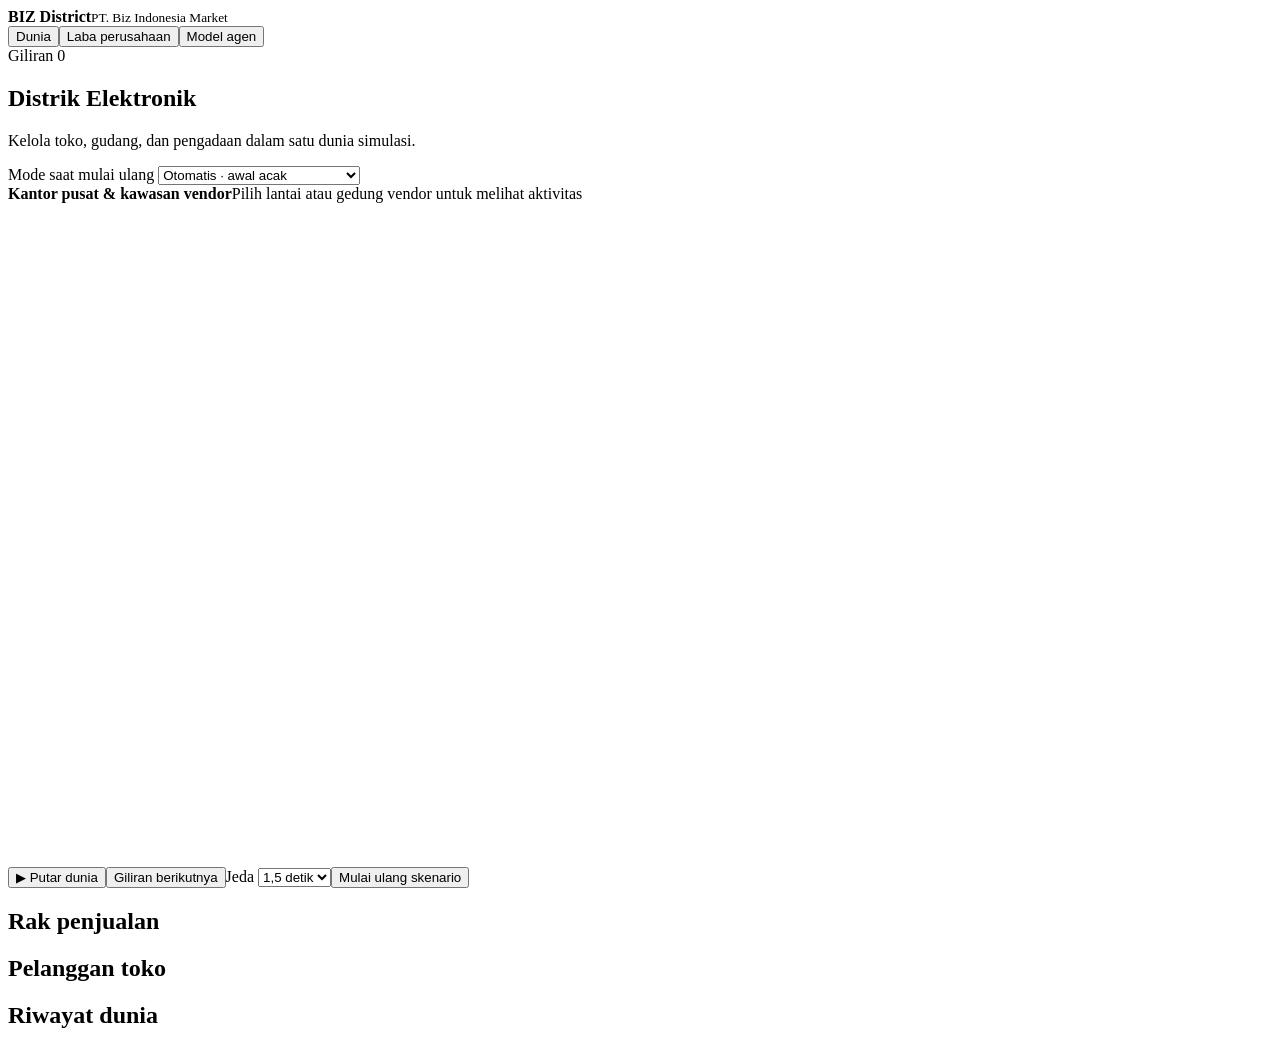
==== electronics/web/index.html @ 7c25f6af "delete not use file" ====
<!doctype html>
<html lang="id"><head><meta charset="utf-8"><meta name="viewport" content="width=device-width,initial-scale=1">
<title>BIZ District · Simulasi pengadaan elektronik</title><link href="/style.css" rel="stylesheet"><link href="/scenes.css" rel="stylesheet"></head>
<body><header><div class="brand"><span class="diamond"></span><div><strong>BIZ District</strong><small>PT. Biz Indonesia Market</small></div></div><nav aria-label="Navigasi utama"><button class="tab active" data-tab="world" aria-pressed="true">Dunia</button><button class="tab" data-tab="profit" aria-pressed="false">Laba perusahaan</button><button class="tab" data-tab="models">Model agen</button></nav><span class="status" id="clock">Giliran 0</span></header>
<main><div id="world">
<section class="intro">
  <div>
    <h1>Distrik Elektronik</h1>
    <p>Kelola toko, gudang, dan pengadaan dalam satu dunia simulasi.</p>
    <p id="scenario-current"></p>
  </div>
  <label>Mode saat mulai ulang
    <select id="scenario">
      <option value="auto" selected>Otomatis · awal acak</option>
      <option value="healthy">Stok banyak · kas sehat</option>
      <option value="stock">Stok kosong → restok</option>
      <option value="cash">Stok kosong → kas ditahan</option>
      <option value="damage">Barang rusak → koreksi faktur</option>
      <option value="normal">Hari penjualan biasa</option>
    </select>
  </label>
</section>
<div class="layout"><section class="world-card"><div class="maphead"><strong>Kantor pusat &amp; kawasan vendor</strong><span>Pilih lantai atau gedung vendor untuk melihat aktivitas</span></div><div id="map"><canvas id="scene" width="1100" height="660" aria-label="Kantor pusat &amp; kawasan vendor elektronik isometrik"></canvas><div id="markers"></div></div>
<section id="floor-view" hidden aria-labelledby="floor-title">
  <div class="floor-toolbar"><button id="floor-back">← Peta distrik</button><label>Lantai atau gedung <select id="floor-tabs"></select></label></div>
  <div class="floor-heading"><div><h2 id="floor-title"></h2><p id="floor-subtitle"></p></div><span id="floor-status"></span></div>
  <div class="floor-layout">
    <div class="floor-scene"><div id="floor-drawing"></div><div id="floor-showroom" hidden></div><div id="floor-activity"></div><div id="floor-facts"></div></div>
    <div class="floor-directory"><div id="floor-agent"></div><h3>Orang di ruangan</h3><div id="floor-roster"></div><div id="floor-person"></div></div>
  </div>
</section>
<div id="live-scene" hidden></div><div class="controls"><button id="play" class="primary">▶ Putar dunia</button><button id="step">Giliran berikutnya</button><label class="pace">Jeda <select id="pace"><option value="1000">1 detik</option><option value="1500" selected>1,5 detik</option><option value="2000">2 detik</option></select></label><button id="reset" class="quiet">Mulai ulang skenario</button></div><p id="error" role="alert"></p></section>
<aside>
  <section class="card" id="inspector" aria-live="polite"></section>
  <section class="card"><h2>Rak penjualan</h2><div id="shelves"></div></section>
  <section class="card" id="restock-holds" hidden><h2>Restok menunggu dana</h2><div id="restock-hold-lines"></div></section>
  <section class="card"><h2>Pelanggan toko</h2><div id="customers" aria-live="polite"></div></section>
</aside></div>
<section class="card journal"><h2>Riwayat dunia</h2><ol id="history"></ol></section></div>
<section id="profit" hidden>
  <div class="intro"><div><h1>Laba perusahaan</h1><p id="finance-period">Simulasi keuangan BIZ District</p></div></div>
  <div id="finance-kpis" class="finance-kpis"></div>
  <div class="finance-overview">
    <section class="card finance-chart-card">
      <div class="finance-heading"><div><h2>Tren keuangan</h2><p>Perubahan kumulatif berdasarkan giliran simulasi</p></div>
        <label>Indikator<select id="finance-metric"><option value="results">Pendapatan dan laba kotor</option><option value="cash">Saldo kas</option></select></label>
      </div>
      <canvas id="finance-chart" role="img" aria-label="Grafik tren keuangan"></canvas>
      <div id="finance-chart-caption"></div>
    </section>
    <section class="card"><h2>Kas dan anggaran</h2><div id="ledger"></div></section>
  </div>
  <section class="card finance-tax-card">
    <div class="finance-heading"><div><h2>Posisi pajak</h2><p id="tax-period">Pencatatan pajak dalam simulasi</p></div></div>
    <div id="vat-summary" class="tax-summary"></div>
    <div class="tax-table-scroll"><table class="tax-table"><thead><tr><th>Jenis pajak</th><th>Tagihan atau saldo</th><th>Disetor</th><th>Aksi simulasi</th></tr></thead><tbody id="tax-rows"></tbody></table></div>
    <form id="tax-assessment"><label>Jenis tagihan<select name="kind"><option value="pbb">PBB-P2 · nominal SPPT</option><option value="pph_badan">PPh Badan</option><option value="pph21">PPh Pasal 21</option><option value="pph23">PPh Pasal 23</option><option value="meterai">Bea Meterai</option></select></label>
      <label>Total tagihan (Rp)<input name="amount" type="number" min="0" max="1000000000000" step="1" required></label><button type="submit">Simpan tagihan</button>
    </form>
    <p id="tax-notice" role="status"></p>
    <details><summary>Riwayat setoran simulasi</summary><div id="tax-payments"></div></details>
    <details><summary>Asumsi dan rujukan DJP</summary>
      <p>Simulasi mengasumsikan BIZ dan vendor berstatus PKP, transaksi elektronik domestik nonmewah, dan faktur masukan memenuhi syarat pengkreditan. Harga dasar belum termasuk PPN. PPN efektif 11% dihitung dari 12% × 11/12.</p>
      <p>Saldo PPN ini kumulatif sejak pencatatan diaktifkan. Tagihan PPh, Bea Meterai, dan PBB-P2 diisi dari hasil perhitungan atau tagihan masing-masing. PBB-P2 mengacu pada SPPT dari pemda. Laba kotor dihitung dari penjualan dikurangi HPP sebelum beban usaha dan pajak penghasilan.</p>
      <p><a href="https://pajak.go.id/id/buku-elektronik-page">Buku elektronik DJP</a> · <a href="https://pajak.go.id/id/peraturan/perlakuan-pajak-pertambahan-nilai-atas-impor-barang-kena-pajak-penyerahan-barang-kena">PPN PMK 131/2024</a> · <a href="https://pajak.go.id/index.php/id/pajak-masukan">Pajak Masukan</a> · <a href="https://pajak.go.id/id/mekanisme-penghitungan-pajak-penghasilan-badan">PPh Badan</a> · <a href="https://www.pajak.go.id/sites/default/files/2023-12/SP-42%202023%20Pemerintah%20Sempurnakan%20Aturan%20Pengurangan%20PBB.pdf">PBB-P2</a></p>
    </details>
  </section>
  <section class="card finance-transactions"><h2>Faktur dan transaksi terakhir</h2><div id="transactions"></div></section>
</section>
<section id="models" hidden><div class="intro"><div><h1>Model agen</h1><p>Uji akurasi keputusan dari skenario sintetis berbasis riwayat harga elektronik Kaggle.</p></div></div><div id="benchmark"></div></section></main><script defer src="/app.js"></script><script defer src="/finance.js"></script><script defer src="/scenes.js"></script><script defer src="/room-jobs.js"></script><script defer src="/interiors.js"></script></body></html>
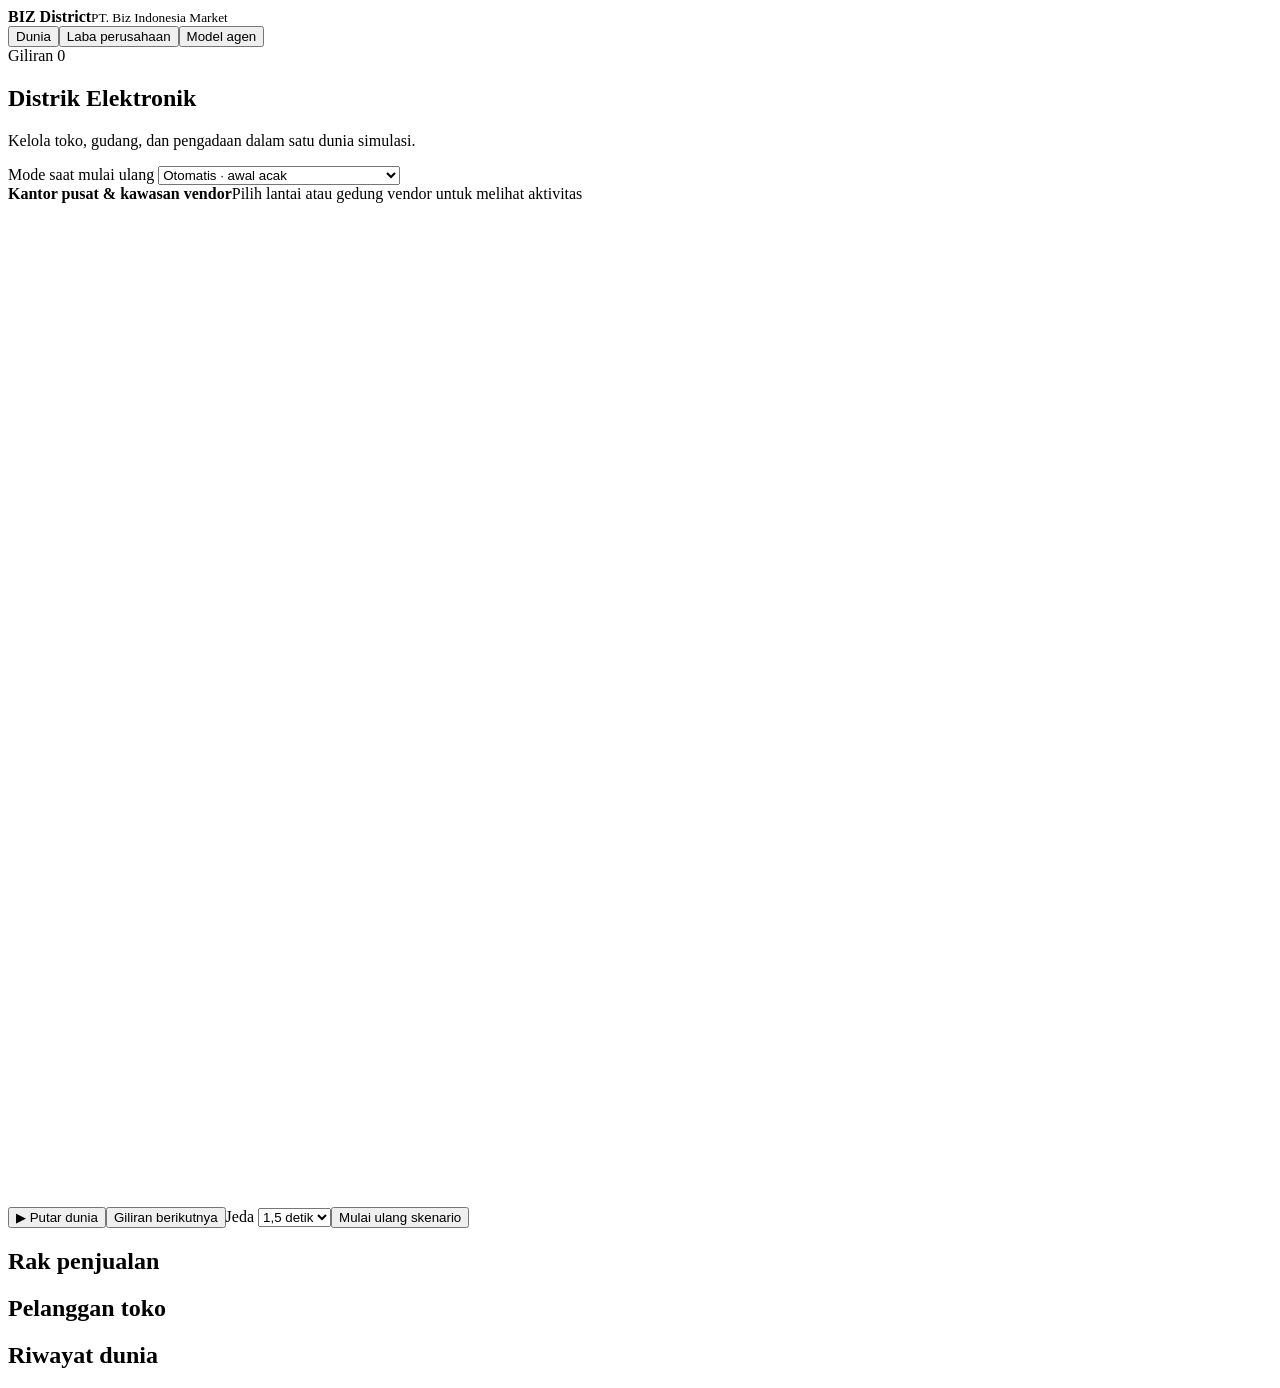
==== commit 75a9b2b1: "add distribution catboost dataset" ====
--- a/electronics/web/index.html
+++ b/electronics/web/index.html
@@ -16,11 +16,12 @@
       <option value="stock">Stok kosong → restok</option>
       <option value="cash">Stok kosong → kas ditahan</option>
       <option value="damage">Barang rusak → koreksi faktur</option>
+      <option value="supply">Permintaan naik → pasokan terbatas</option>
       <option value="normal">Hari penjualan biasa</option>
     </select>
   </label>
 </section>
-<div class="layout"><section class="world-card"><div class="maphead"><strong>Kantor pusat &amp; kawasan vendor</strong><span>Pilih lantai atau gedung vendor untuk melihat aktivitas</span></div><div id="map"><canvas id="scene" width="1100" height="660" aria-label="Kantor pusat &amp; kawasan vendor elektronik isometrik"></canvas><div id="markers"></div></div>
+<div class="layout"><section class="world-card"><div class="maphead"><div><strong>Kantor pusat &amp; kawasan vendor</strong><span>Pilih lantai atau gedung vendor untuk melihat aktivitas</span></div><div id="map-view-controls" class="map-view-controls" hidden aria-label="Ukuran tampilan distrik"><button id="map-zoom-out" aria-label="Perkecil distrik">−</button><span id="map-zoom-value" aria-live="polite">100%</span><button id="map-zoom-in" aria-label="Perbesar distrik">+</button><button id="map-zoom-reset">Lihat semua</button></div></div><div id="map"><canvas id="scene" width="2000" height="1000" aria-label="Kantor pusat &amp; kawasan vendor elektronik isometrik"></canvas><div id="markers"></div></div>
 <section id="floor-view" hidden aria-labelledby="floor-title">
   <div class="floor-toolbar"><button id="floor-back">← Peta distrik</button><label>Lantai atau gedung <select id="floor-tabs"></select></label></div>
   <div class="floor-heading"><div><h2 id="floor-title"></h2><p id="floor-subtitle"></p></div><span id="floor-status"></span></div>
@@ -36,6 +37,7 @@
   <section class="card" id="restock-holds" hidden><h2>Restok menunggu dana</h2><div id="restock-hold-lines"></div></section>
   <section class="card"><h2>Pelanggan toko</h2><div id="customers" aria-live="polite"></div></section>
 </aside></div>
+<section class="card supplier-section" id="supplier-section" hidden aria-labelledby="supplier-title"><div class="supplier-heading"><div><h2 id="supplier-title">Pasokan &amp; pengiriman</h2><p id="supplier-context"></p></div><span id="supplier-day"></span></div><div id="supplier-list" class="supplier-list"></div><div id="supply-orders" class="supply-orders"></div></section>
 <section class="card journal"><h2>Riwayat dunia</h2><ol id="history"></ol></section></div>
 <section id="profit" hidden>
   <div class="intro"><div><h1>Laba perusahaan</h1><p id="finance-period">Simulasi keuangan BIZ District</p></div></div>
@@ -67,4 +69,4 @@
   </section>
   <section class="card finance-transactions"><h2>Faktur dan transaksi terakhir</h2><div id="transactions"></div></section>
 </section>
-<section id="models" hidden><div class="intro"><div><h1>Model agen</h1><p>Uji akurasi keputusan dari skenario sintetis berbasis riwayat harga elektronik Kaggle.</p></div></div><div id="benchmark"></div></section></main><script defer src="/app.js"></script><script defer src="/finance.js"></script><script defer src="/scenes.js"></script><script defer src="/room-jobs.js"></script><script defer src="/interiors.js"></script></body></html>
+<section id="models" hidden><div class="intro"><div><h1>Model agen</h1><p>Evaluasi keputusan agen dan perkiraan pengiriman pemasok.</p></div></div><div id="benchmark"></div><section id="supplier-benchmark" class="card supplier-section" hidden></section></section></main><script defer src="/app.js"></script><script defer src="/finance.js"></script><script defer src="/scenes.js"></script><script defer src="/room-jobs.js"></script><script defer src="/interiors.js"></script></body></html>
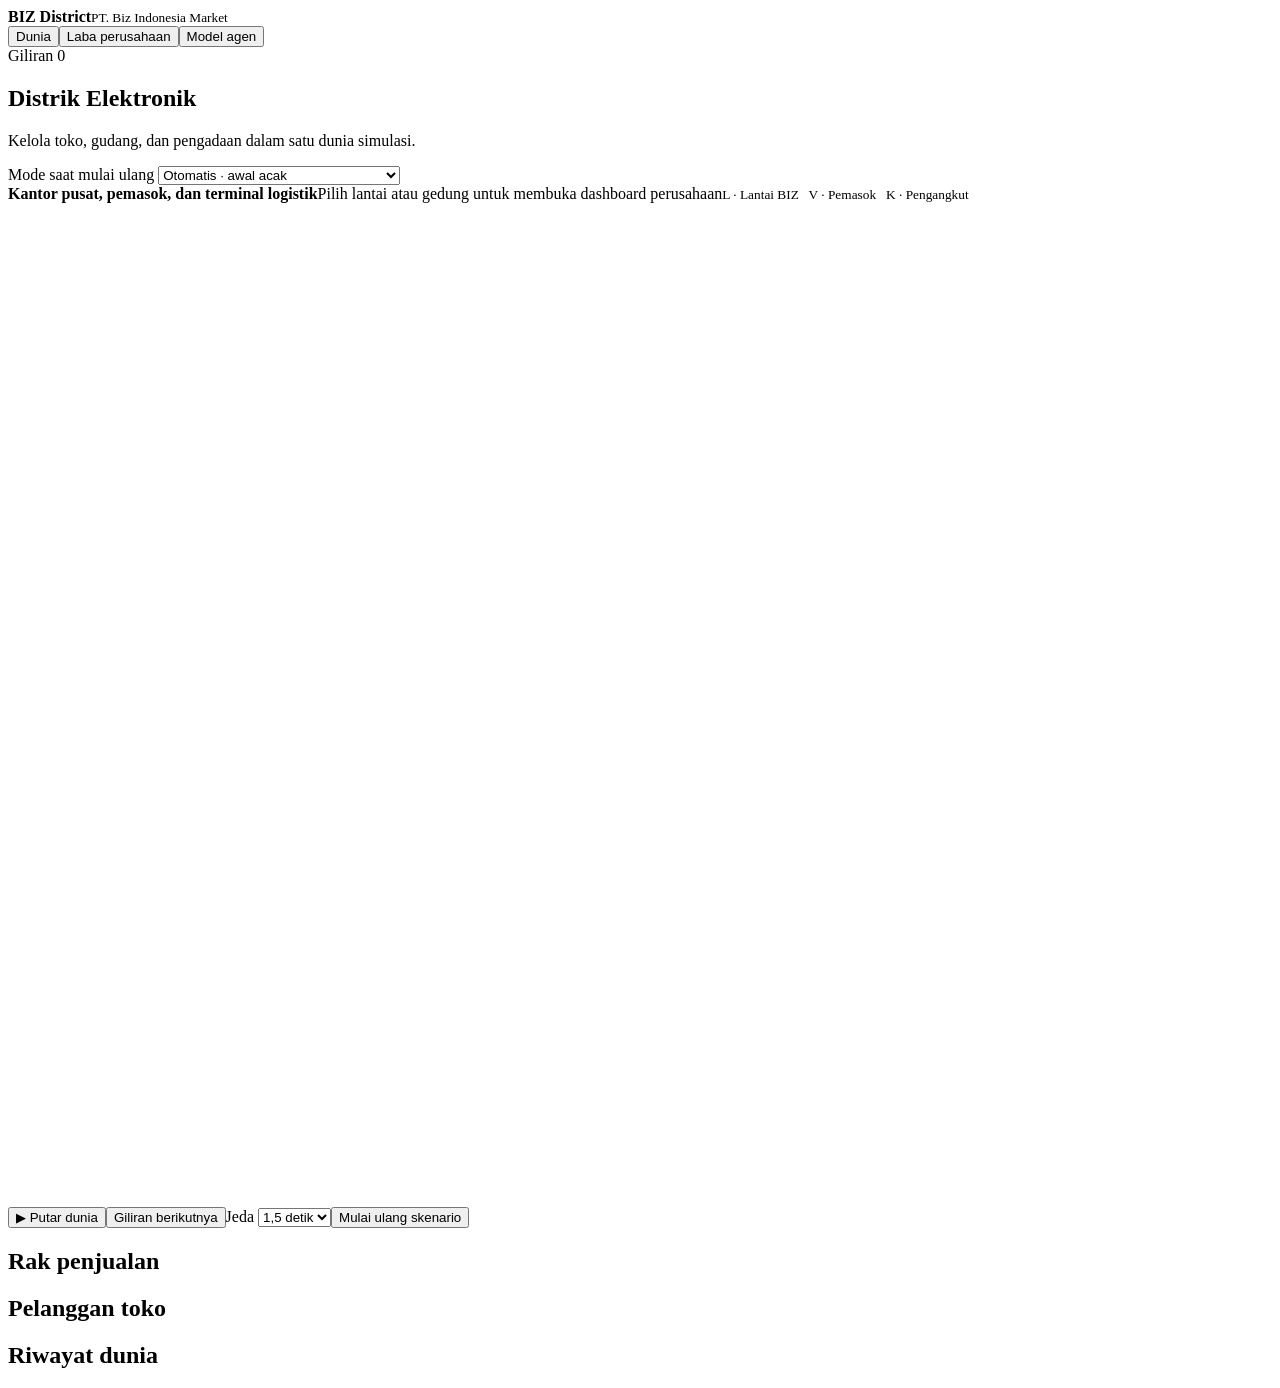
==== commit 367bc814: "add website logistic, perusahaan" ====
--- a/electronics/web/index.html
+++ b/electronics/web/index.html
@@ -21,11 +21,27 @@
     </select>
   </label>
 </section>
-<div class="layout"><section class="world-card"><div class="maphead"><div><strong>Kantor pusat &amp; kawasan vendor</strong><span>Pilih lantai atau gedung vendor untuk melihat aktivitas</span></div><div id="map-view-controls" class="map-view-controls" hidden aria-label="Ukuran tampilan distrik"><button id="map-zoom-out" aria-label="Perkecil distrik">−</button><span id="map-zoom-value" aria-live="polite">100%</span><button id="map-zoom-in" aria-label="Perbesar distrik">+</button><button id="map-zoom-reset">Lihat semua</button></div></div><div id="map"><canvas id="scene" width="2000" height="1000" aria-label="Kantor pusat &amp; kawasan vendor elektronik isometrik"></canvas><div id="markers"></div></div>
+<div class="layout"><section class="world-card"><div class="maphead"><div><strong>Kantor pusat, pemasok, dan terminal logistik</strong><span>Pilih lantai atau gedung untuk membuka dashboard perusahaan</span><small class="map-mobile-legend">L · Lantai BIZ &nbsp; V · Pemasok &nbsp; K · Pengangkut</small></div><div id="map-view-controls" class="map-view-controls" hidden aria-label="Ukuran tampilan distrik"><button id="map-zoom-out" aria-label="Perkecil distrik">−</button><span id="map-zoom-value" aria-live="polite">100%</span><button id="map-zoom-in" aria-label="Perbesar distrik">+</button><button id="map-zoom-reset">Lihat semua</button></div></div><div id="map"><canvas id="scene" width="2000" height="1000" aria-label="Distrik 3D BIZ, pemasok, dan terminal logistik"></canvas><div id="markers"></div></div>
 <section id="floor-view" hidden aria-labelledby="floor-title">
   <div class="floor-toolbar"><button id="floor-back">← Peta distrik</button><label>Lantai atau gedung <select id="floor-tabs"></select></label></div>
   <div class="floor-heading"><div><h2 id="floor-title"></h2><p id="floor-subtitle"></p></div><span id="floor-status"></span></div>
-  <div class="floor-layout">
+  <section id="company-dashboard" class="company-dashboard" aria-labelledby="company-name">
+    <div class="company-masthead">
+      <div class="company-identity">
+        <span id="company-initials" class="company-initials" aria-hidden="true"></span>
+        <div><p id="company-type" class="company-kicker"></p><h3><a id="company-name" class="company-page-link" href="/biz/"></a></h3></div>
+      </div>
+      <span id="company-context" class="company-context"></span>
+    </div>
+    <nav id="company-nav" class="company-nav" aria-label="Dashboard perusahaan">
+      <button type="button" data-company-tab="room" aria-controls="company-room" aria-pressed="true">Ruangan</button>
+      <button type="button" data-company-tab="profile" aria-controls="company-panel" aria-pressed="false">Profil</button>
+      <button type="button" data-company-tab="rules" aria-controls="company-panel" aria-pressed="false">Aturan</button>
+      <button type="button" data-company-tab="logistics" aria-controls="company-panel" aria-pressed="false">Biaya logistik</button>
+    </nav>
+    <div id="company-panel" class="company-panel" hidden></div>
+  </section>
+  <div class="floor-layout" id="company-room">
     <div class="floor-scene"><div id="floor-drawing"></div><div id="floor-showroom" hidden></div><div id="floor-activity"></div><div id="floor-facts"></div></div>
     <div class="floor-directory"><div id="floor-agent"></div><h3>Orang di ruangan</h3><div id="floor-roster"></div><div id="floor-person"></div></div>
   </div>
@@ -69,4 +85,4 @@
   </section>
   <section class="card finance-transactions"><h2>Faktur dan transaksi terakhir</h2><div id="transactions"></div></section>
 </section>
-<section id="models" hidden><div class="intro"><div><h1>Model agen</h1><p>Evaluasi keputusan agen dan perkiraan pengiriman pemasok.</p></div></div><div id="benchmark"></div><section id="supplier-benchmark" class="card supplier-section" hidden></section></section></main><script defer src="/app.js"></script><script defer src="/finance.js"></script><script defer src="/scenes.js"></script><script defer src="/room-jobs.js"></script><script defer src="/interiors.js"></script></body></html>
+<section id="models" hidden><div class="intro"><div><h1>Model agen</h1><p>Evaluasi keputusan agen dan perkiraan pengiriman pemasok.</p></div></div><div id="benchmark"></div><section id="supplier-benchmark" class="card supplier-section" hidden></section></section></main><script defer src="/format.js"></script><script defer src="/app.js"></script><script defer src="/finance.js"></script><script defer src="/scenes.js"></script><script defer src="/room-jobs.js"></script><script defer src="/company-dashboard.js"></script><script defer src="/interiors.js"></script></body></html>
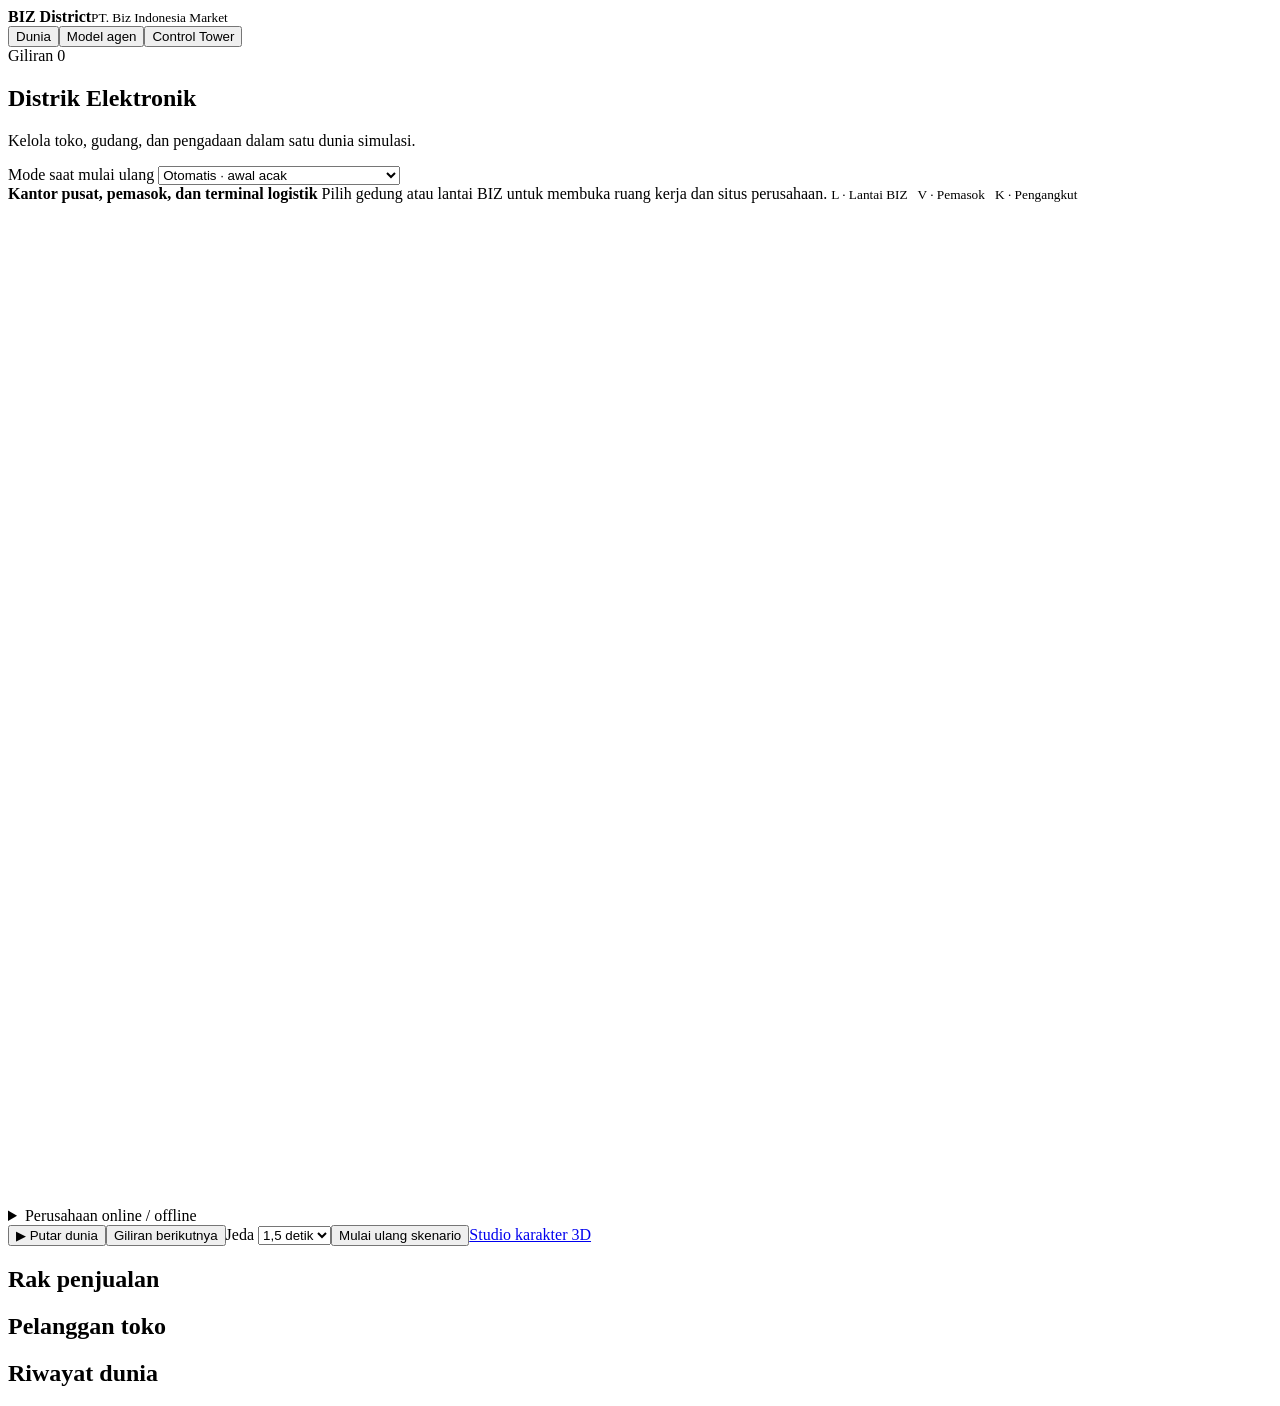
==== commit 244ff0a9: "fix website profile, design" ====
--- a/electronics/web/index.html
+++ b/electronics/web/index.html
@@ -1,7 +1,7 @@
 <!doctype html>
 <html lang="id"><head><meta charset="utf-8"><meta name="viewport" content="width=device-width,initial-scale=1">
 <title>BIZ District · Simulasi pengadaan elektronik</title><link href="/style.css" rel="stylesheet"><link href="/scenes.css" rel="stylesheet"></head>
-<body><header><div class="brand"><span class="diamond"></span><div><strong>BIZ District</strong><small>PT. Biz Indonesia Market</small></div></div><nav aria-label="Navigasi utama"><button class="tab active" data-tab="world" aria-pressed="true">Dunia</button><button class="tab" data-tab="profit" aria-pressed="false">Laba perusahaan</button><button class="tab" data-tab="models">Model agen</button></nav><span class="status" id="clock">Giliran 0</span></header>
+<body><header><div class="brand"><span class="diamond"></span><div><strong>BIZ District</strong><small>PT. Biz Indonesia Market</small></div></div><nav aria-label="Navigasi utama"><button class="tab active" data-tab="world" aria-pressed="true">Dunia</button><button class="tab" data-tab="models">Model agen</button><button class="tab" data-tab="control-tower">Control Tower</button></nav><span class="status" id="clock">Giliran 0</span></header>
 <main><div id="world">
 <section class="intro">
   <div>
@@ -21,7 +21,44 @@
     </select>
   </label>
 </section>
-<div class="layout"><section class="world-card"><div class="maphead"><div><strong>Kantor pusat, pemasok, dan terminal logistik</strong><span>Pilih lantai atau gedung untuk membuka dashboard perusahaan</span><small class="map-mobile-legend">L · Lantai BIZ &nbsp; V · Pemasok &nbsp; K · Pengangkut</small></div><div id="map-view-controls" class="map-view-controls" hidden aria-label="Ukuran tampilan distrik"><button id="map-zoom-out" aria-label="Perkecil distrik">−</button><span id="map-zoom-value" aria-live="polite">100%</span><button id="map-zoom-in" aria-label="Perbesar distrik">+</button><button id="map-zoom-reset">Lihat semua</button></div></div><div id="map"><canvas id="scene" width="2000" height="1000" aria-label="Distrik 3D BIZ, pemasok, dan terminal logistik"></canvas><div id="markers"></div></div>
+<div class="layout"><section class="world-card"><div class="maphead">
+  <div>
+    <strong>Kantor pusat, pemasok, dan terminal logistik</strong>
+    <span>Pilih gedung atau lantai BIZ untuk membuka ruang kerja dan situs perusahaan.</span>
+    <small id="map-camera-help" class="map-camera-help" hidden>
+      <span class="camera-mouse-help">Tarik untuk orbit dan tilt · Shift + tarik untuk geser · Gulir untuk zoom</span>
+      <span class="camera-touch-help">Tarik untuk memutar · Gunakan dua jari untuk menggeser atau zoom</span>
+    </small>
+    <small class="map-mobile-legend">L · Lantai BIZ &nbsp; V · Pemasok &nbsp; K · Pengangkut</small>
+  </div>
+  <div id="map-view-controls" class="map-view-controls" hidden aria-label="Kontrol kamera distrik">
+    <button id="map-zoom-out" aria-label="Perkecil distrik">−</button>
+    <span id="map-zoom-value" aria-live="polite">100%</span>
+    <button id="map-zoom-in" aria-label="Perbesar distrik">+</button>
+    <button id="map-zoom-reset" title="Kembalikan arah kamera, posisi, dan zoom">Lihat semua</button>
+    <button id="map-auto-rotate" type="button" aria-pressed="false">Putar 3D</button>
+    <button id="map-follow-truck" type="button" aria-pressed="false" title="Ikuti truk kiriman aktif atau kiriman berikutnya">Ikuti Truk</button>
+  </div>
+</div><div id="map">
+  <canvas id="scene" width="2000" height="1000" aria-label="Distrik 3D BIZ, pemasok, dan terminal logistik"></canvas>
+  <div id="markers"></div>
+  <div id="biz-tower-marker" hidden>
+    <button id="biz-tower-badge" type="button" aria-expanded="false" aria-controls="biz-tower-floors">PT. Biz Indonesia Market <span aria-hidden="true">⌄</span></button>
+    <div id="biz-tower-floors" aria-label="Lantai PT. Biz Indonesia Market" hidden>
+      <button type="button" data-floor="deal"><strong>L6</strong> Negosiasi</button>
+      <button type="button" data-floor="procurement"><strong>L5</strong> Pengadaan</button>
+      <button type="button" data-floor="finance"><strong>L4</strong> Keuangan</button>
+      <button type="button" data-floor="stock"><strong>L3</strong> Gudang BIZ</button>
+      <button type="button" data-floor="seller"><strong>L2</strong> BIZ Store</button>
+      <button type="button" data-floor="buyer"><strong>L1</strong> Pelanggan</button>
+    </div>
+  </div>
+  <div id="live-scene" hidden></div>
+  <details class="map-company-status">
+    <summary>Perusahaan online / offline</summary>
+    <div id="map-company-switches"></div>
+  </details>
+</div>
 <section id="floor-view" hidden aria-labelledby="floor-title">
   <div class="floor-toolbar"><button id="floor-back">← Peta distrik</button><label>Lantai atau gedung <select id="floor-tabs"></select></label></div>
   <div class="floor-heading"><div><h2 id="floor-title"></h2><p id="floor-subtitle"></p></div><span id="floor-status"></span></div>
@@ -32,21 +69,15 @@
         <div><p id="company-type" class="company-kicker"></p><h3><a id="company-name" class="company-page-link" href="/biz/"></a></h3></div>
       </div>
       <span id="company-context" class="company-context"></span>
+      <button id="room-company-offline" type="button" hidden></button>
     </div>
-    <nav id="company-nav" class="company-nav" aria-label="Dashboard perusahaan">
-      <button type="button" data-company-tab="room" aria-controls="company-room" aria-pressed="true">Ruangan</button>
-      <button type="button" data-company-tab="profile" aria-controls="company-panel" aria-pressed="false">Profil</button>
-      <button type="button" data-company-tab="rules" aria-controls="company-panel" aria-pressed="false">Aturan</button>
-      <button type="button" data-company-tab="logistics" aria-controls="company-panel" aria-pressed="false">Biaya logistik</button>
-    </nav>
-    <div id="company-panel" class="company-panel" hidden></div>
   </section>
   <div class="floor-layout" id="company-room">
     <div class="floor-scene"><div id="floor-drawing"></div><div id="floor-showroom" hidden></div><div id="floor-activity"></div><div id="floor-facts"></div></div>
-    <div class="floor-directory"><div id="floor-agent"></div><h3>Orang di ruangan</h3><div id="floor-roster"></div><div id="floor-person"></div></div>
+    <div class="floor-directory"><div id="floor-agent"></div><h3 id="floor-roster-title">Orang di ruangan</h3><div id="floor-roster"></div><div id="floor-person"></div></div>
   </div>
 </section>
-<div id="live-scene" hidden></div><div class="controls"><button id="play" class="primary">▶ Putar dunia</button><button id="step">Giliran berikutnya</button><label class="pace">Jeda <select id="pace"><option value="1000">1 detik</option><option value="1500" selected>1,5 detik</option><option value="2000">2 detik</option></select></label><button id="reset" class="quiet">Mulai ulang skenario</button></div><p id="error" role="alert"></p></section>
+<div class="controls"><button id="play" class="primary">▶ Putar dunia</button><button id="step">Giliran berikutnya</button><label class="pace">Jeda <select id="pace"><option value="1000">1 detik</option><option value="1500" selected>1,5 detik</option><option value="2000">2 detik</option></select></label><button id="reset" class="quiet">Mulai ulang skenario</button><a class="character-preview-link" href="/character-studio">Studio karakter 3D</a></div><p id="error" role="alert"></p></section>
 <aside>
   <section class="card" id="inspector" aria-live="polite"></section>
   <section class="card"><h2>Rak penjualan</h2><div id="shelves"></div></section>
@@ -55,34 +86,17 @@
 </aside></div>
 <section class="card supplier-section" id="supplier-section" hidden aria-labelledby="supplier-title"><div class="supplier-heading"><div><h2 id="supplier-title">Pasokan &amp; pengiriman</h2><p id="supplier-context"></p></div><span id="supplier-day"></span></div><div id="supplier-list" class="supplier-list"></div><div id="supply-orders" class="supply-orders"></div></section>
 <section class="card journal"><h2>Riwayat dunia</h2><ol id="history"></ol></section></div>
-<section id="profit" hidden>
-  <div class="intro"><div><h1>Laba perusahaan</h1><p id="finance-period">Simulasi keuangan BIZ District</p></div></div>
-  <div id="finance-kpis" class="finance-kpis"></div>
-  <div class="finance-overview">
-    <section class="card finance-chart-card">
-      <div class="finance-heading"><div><h2>Tren keuangan</h2><p>Perubahan kumulatif berdasarkan giliran simulasi</p></div>
-        <label>Indikator<select id="finance-metric"><option value="results">Pendapatan dan laba kotor</option><option value="cash">Saldo kas</option></select></label>
-      </div>
-      <canvas id="finance-chart" role="img" aria-label="Grafik tren keuangan"></canvas>
-      <div id="finance-chart-caption"></div>
-    </section>
-    <section class="card"><h2>Kas dan anggaran</h2><div id="ledger"></div></section>
-  </div>
-  <section class="card finance-tax-card">
-    <div class="finance-heading"><div><h2>Posisi pajak</h2><p id="tax-period">Pencatatan pajak dalam simulasi</p></div></div>
-    <div id="vat-summary" class="tax-summary"></div>
-    <div class="tax-table-scroll"><table class="tax-table"><thead><tr><th>Jenis pajak</th><th>Tagihan atau saldo</th><th>Disetor</th><th>Aksi simulasi</th></tr></thead><tbody id="tax-rows"></tbody></table></div>
-    <form id="tax-assessment"><label>Jenis tagihan<select name="kind"><option value="pbb">PBB-P2 · nominal SPPT</option><option value="pph_badan">PPh Badan</option><option value="pph21">PPh Pasal 21</option><option value="pph23">PPh Pasal 23</option><option value="meterai">Bea Meterai</option></select></label>
-      <label>Total tagihan (Rp)<input name="amount" type="number" min="0" max="1000000000000" step="1" required></label><button type="submit">Simpan tagihan</button>
-    </form>
-    <p id="tax-notice" role="status"></p>
-    <details><summary>Riwayat setoran simulasi</summary><div id="tax-payments"></div></details>
-    <details><summary>Asumsi dan rujukan DJP</summary>
-      <p>Simulasi mengasumsikan BIZ dan vendor berstatus PKP, transaksi elektronik domestik nonmewah, dan faktur masukan memenuhi syarat pengkreditan. Harga dasar belum termasuk PPN. PPN efektif 11% dihitung dari 12% × 11/12.</p>
-      <p>Saldo PPN ini kumulatif sejak pencatatan diaktifkan. Tagihan PPh, Bea Meterai, dan PBB-P2 diisi dari hasil perhitungan atau tagihan masing-masing. PBB-P2 mengacu pada SPPT dari pemda. Laba kotor dihitung dari penjualan dikurangi HPP sebelum beban usaha dan pajak penghasilan.</p>
-      <p><a href="https://pajak.go.id/id/buku-elektronik-page">Buku elektronik DJP</a> · <a href="https://pajak.go.id/id/peraturan/perlakuan-pajak-pertambahan-nilai-atas-impor-barang-kena-pajak-penyerahan-barang-kena">PPN PMK 131/2024</a> · <a href="https://pajak.go.id/index.php/id/pajak-masukan">Pajak Masukan</a> · <a href="https://pajak.go.id/id/mekanisme-penghitungan-pajak-penghasilan-badan">PPh Badan</a> · <a href="https://www.pajak.go.id/sites/default/files/2023-12/SP-42%202023%20Pemerintah%20Sempurnakan%20Aturan%20Pengurangan%20PBB.pdf">PBB-P2</a></p>
-    </details>
-  </section>
-  <section class="card finance-transactions"><h2>Faktur dan transaksi terakhir</h2><div id="transactions"></div></section>
+<section id="models" hidden><div class="intro"><div><h1>Model agen</h1><p>Evaluasi keputusan agen dan perkiraan pengiriman pemasok.</p></div></div><div id="benchmark"></div><section id="supplier-benchmark" class="card supplier-section" hidden></section></section>
+<section id="control-tower" hidden>
+  <div class="intro"><div><h1>Control Tower</h1><p>Rencana pengadaan, pelacakan kiriman, dan memori keputusan agen.</p></div></div>
+  <nav class="tower-tabs" aria-label="Bagian Control Tower">
+    <button type="button" data-tower-view="plan" aria-pressed="true">Rencana &amp; 5 Output PO</button>
+    <button type="button" data-tower-view="epcis" aria-pressed="false">GS1 EPCIS &amp; Anomali</button>
+    <button type="button" data-tower-view="memory" aria-pressed="false">Memori Per Agen SQLite</button>
+  </nav>
+  <section class="tower-view" id="tower-plan"><label>Siklus pengadaan <select id="tower-cycle"></select></label><div id="tower-outputs"></div><div id="tower-forecast"></div></section>
+  <section class="tower-view" id="tower-epcis" hidden><div id="tower-events"></div><div id="tower-alerts"></div></section>
+  <section class="tower-view" id="tower-memory" hidden><label>Agen <select id="tower-memory-role"></select></label><div id="tower-memory-list"></div></section>
+  <p id="tower-error" role="status"></p>
 </section>
-<section id="models" hidden><div class="intro"><div><h1>Model agen</h1><p>Evaluasi keputusan agen dan perkiraan pengiriman pemasok.</p></div></div><div id="benchmark"></div><section id="supplier-benchmark" class="card supplier-section" hidden></section></section></main><script defer src="/format.js"></script><script defer src="/app.js"></script><script defer src="/finance.js"></script><script defer src="/scenes.js"></script><script defer src="/room-jobs.js"></script><script defer src="/company-dashboard.js"></script><script defer src="/interiors.js"></script></body></html>
+</main><script defer src="/format.js"></script><script defer src="/app.js"></script><script defer src="/scenes.js"></script><script defer src="/room-jobs.js"></script><script defer src="/company-dashboard.js"></script><script defer src="/interiors.js"></script><script defer src="/control-tower.js"></script></body></html>
